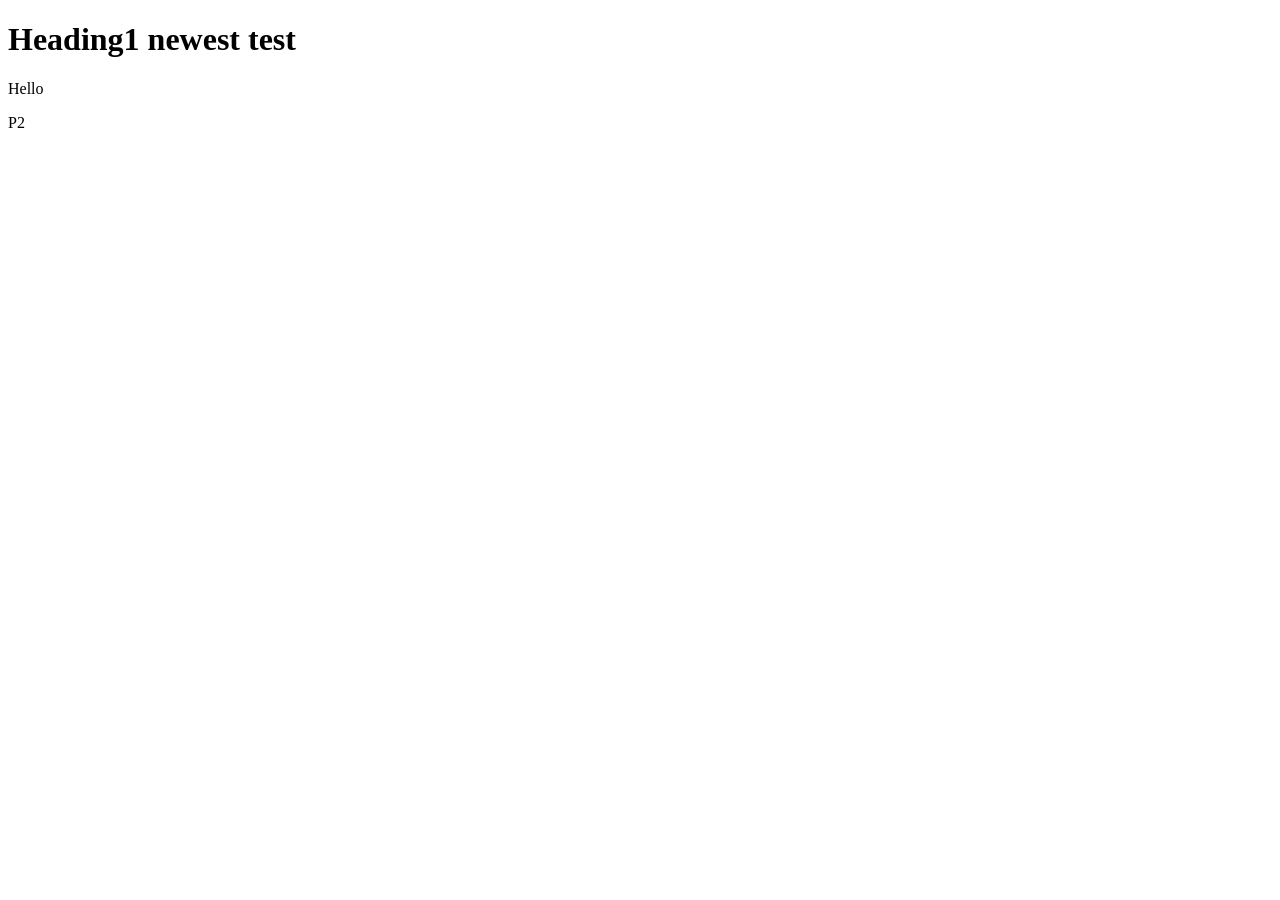
==== root/homepage.html @ 43bc0dcf "Create homepage.html" ====
<!DOCTYPE html>

<html lang="en" xmlns="http://www.w3.org/1999/xhtml">
<head>
    <meta charset="utf-8" />
    <meta name="viewport" content="width=device-width, initial-scale=1.0" />
    <title>Document</title>
    <link rel="stylesheet" href=" StyleSheet.css" />
</head>
<body>
    <h1>Heading1 newest test</h1>
    <p>Hello</p>
    <p>P2</p>

</body>
</html>
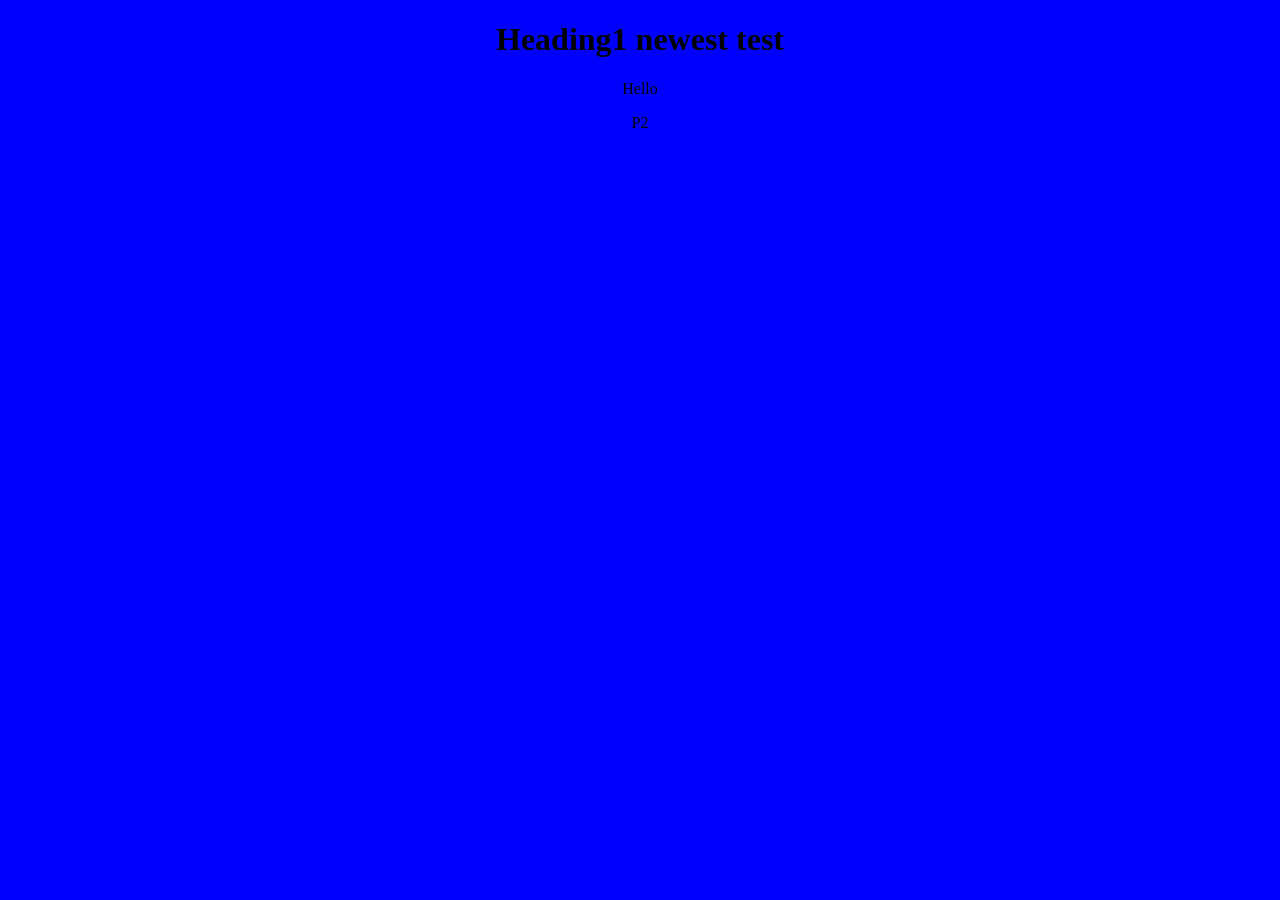
==== commit 520f2bdf: "Update homepage.html" ====
--- a/root/homepage.html
+++ b/root/homepage.html
@@ -5,7 +5,7 @@
     <meta charset="utf-8" />
     <meta name="viewport" content="width=device-width, initial-scale=1.0" />
     <title>Document</title>
-    <link rel="stylesheet" href=" StyleSheet.css" />
+    <link rel="stylesheet" href=" StyleSheet1.css" />
 </head>
 <body>
     <h1>Heading1 newest test</h1>
--- a/root/StyleSheet1.css
+++ b/root/StyleSheet1.css
@@ -0,0 +1,6 @@
+﻿body
+{
+    margin: 0;
+    background: blue;
+    text-align: center;
+}
